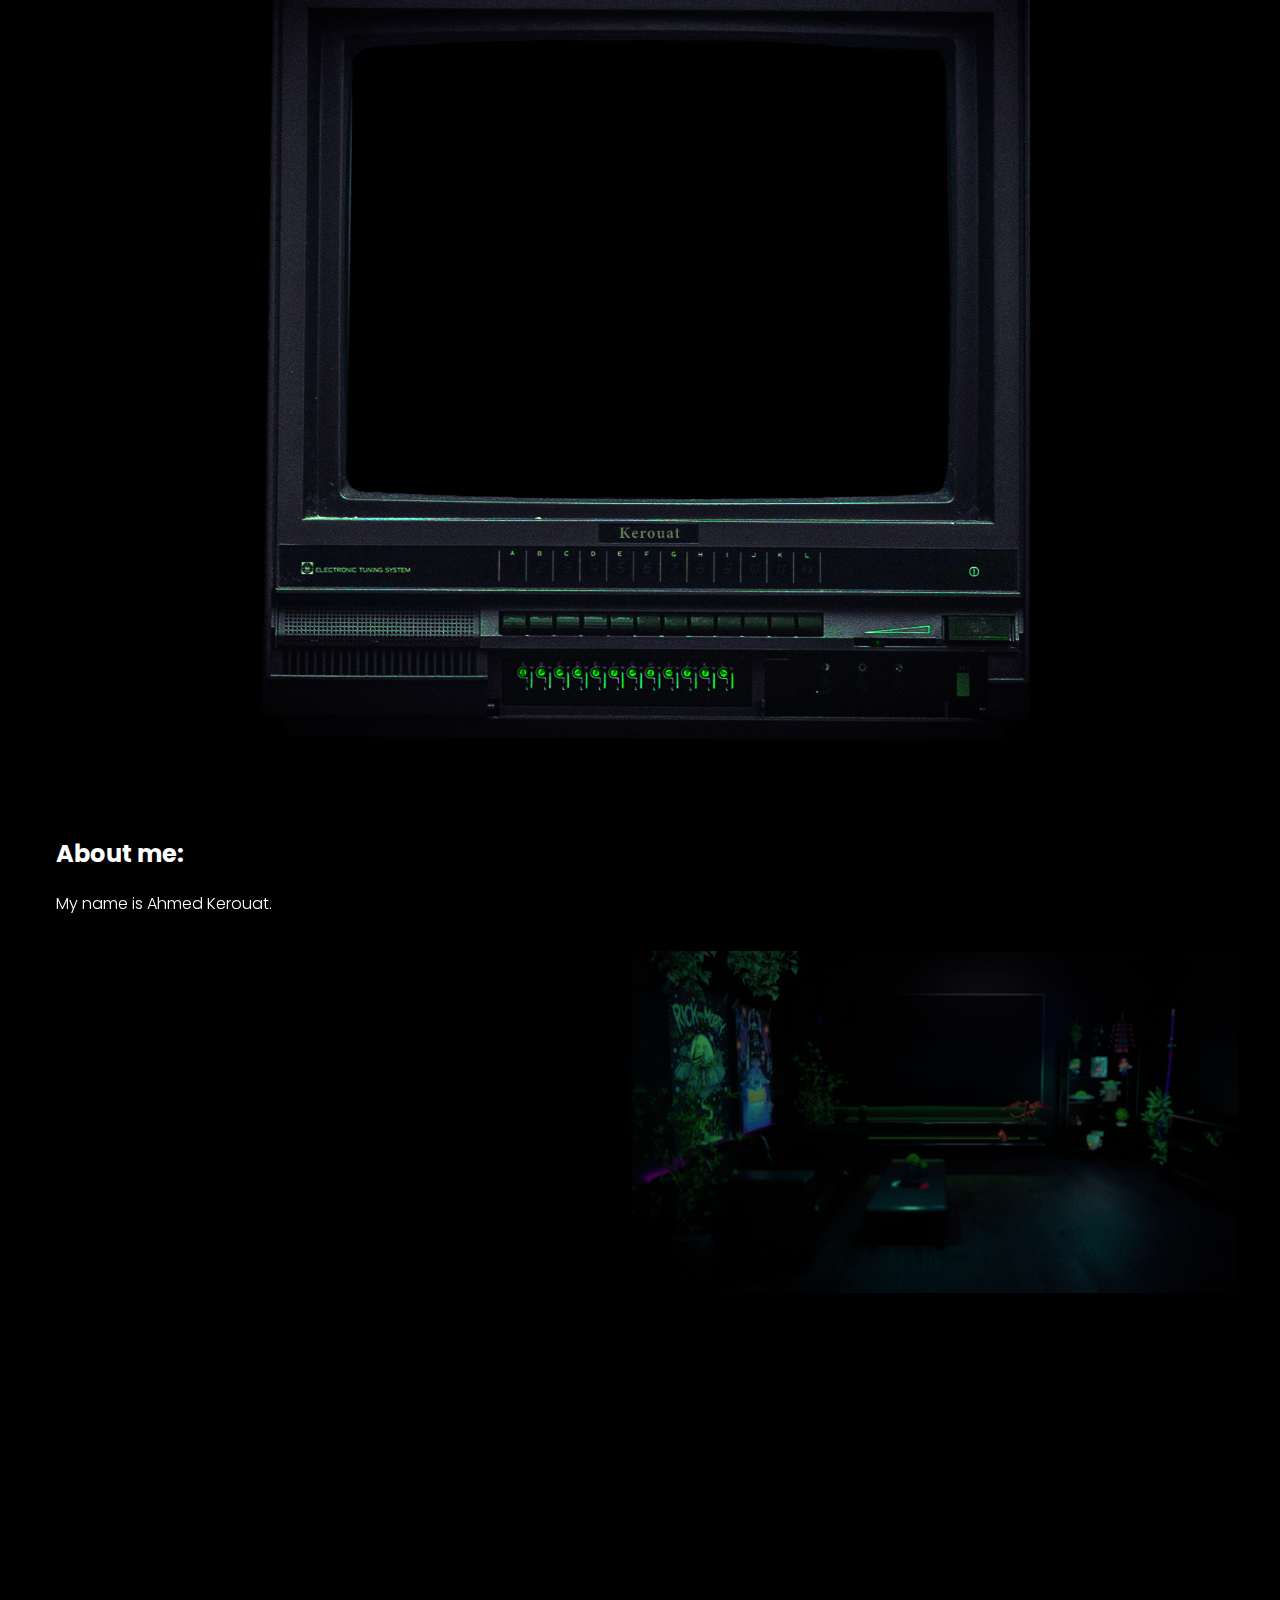
==== index.html @ 00df9559 "add new artwork" ====
<!DOCTYPE html>
<html lang="en">
  <head>
    <meta charset="UTF-8" />
    <meta name="viewport" content="width=device-width, initial-scale=1.0" />
    <link rel="stylesheet" type="text/css" href="index.css" />
    <title>Ahmed Kerouat</title>
  </head>
  <body>
    <div id="main-layout" class="container">
      <div class="TV-Section">
        <img
          src="/imgs/tvOn.png"
          id="tv-image"
          alt="TV"
          class="tv-image tv-animation"
        />
        <div
          id="shutdown-animation"
          class="tv-shutdown shutdown-animation"
        ></div>
        <ul class="centered-text">
          <img
            src="/imgs/maskpixelart.png"
            alt="Mask Pixel Art"
            class="centered-image"
          />
          <li><a href="#about-me">About</a></li>
          <li><a href="#projects">Projects</a></li>
          <li><a href="#artwork">Artwork</a></li>
          <li><a href="#contact">Contact</a></li>
        </ul>
      </div>
      <div id="about-me" class="About-me">
        <h2 class="hidden-effect">About me:</h2>
        <p class="hidden About-me-title">My name is Ahmed Kerouat.</p>
        <p class="hidden">
          I consider my self as an artist, a developer and a leader.
        </p>
        <p class="hidden">
          Currently, I am a senior at Lycée Louis Pasteur Tunis, where I
          specialize in Mathematics and Physics.
        </p>
        <p class="hidden">
          Outside of my academic endeavors, I indulge in various hobbies.
          Skateboarding, drawing, and engaging in Valorant gaming sessions are
          some of my favorite pastimes. My early creative journey revolved
          around drawing, which I began at the age of 3 or 4, like all the other
          kids. However, at the age of 10, I delved into Photoshop and 3D
          softwares, marking the formal start of my digital creative journey.
          Since then, I've undertaken numerous projects in these domains. At the
          age of 13, I ventured into the world of coding, which has become a
          persistent passion in my life.
        </p>
        <h3 class="hidden-effect">Why a Gas Mask ?</h3>
        <p class="hidden">
          In my artwork and on the Internet I like to depict myself using a gas
          mask. Because it's not who I am that matters, it's the reflection of
          my actions and my philosophy that hold a significance.
        </p>
        <p class="hidden">
          Our world grapples with numerous issues today, I harness the power of
          art to criticize society and address these problems. In most of my
          work, I aim to evoke strong emotions, intending to shock and, in turn,
          inspire thoughts and actions. "Anyone can wear the mask" - Miles
          Morales
        </p>
      </div>
      <div class="Gas-Cave">
        <img class="hidden-effect" src="imgs/bg.png" alt="gas-cave" />
        <p class="hidden">"The Gas Cave" (2021)</p>
        <a class="hidden">
          Through the render of this 3D Scene I represented how I would see my
          personal lair.
        </a>
      </div>
      <div id="projects" class="Projects">
        <h2 class="hidden-effect">Notable Projects:</h2>
        <p class="hidden">
          During High school, I had the opportunity to work on multitude of
          coding projects. But here are the most notable ones, each of which
          likely took several months.
        </p>
        <div class="centered-div">
          <div class="right-div-elements right-div">
            <h3 class="hidden">Somno Ignis (2022)</h3>
            <a
              href="https://github.com/ahmedkerouat/Somno-Ignis"
              class="github-link"
              target="_blank"
            >
              <img
                src="imgs/Somno-Ignis.png"
                alt="Somno Ignis Image"
                class="hidden project-image"
              />
              <span class="github-text">
                <img
                  src="imgs/github-logo.png"
                  alt="GitHub Logo"
                  class="github-logo"
                />
                View on GitHub
              </span>
            </a>
            <p class="description hidden">
              Inspired by a mini-game in Minecraft called BedWars, where the
              goal is to defend your bed against an enemy team, in this video
              game I coded in Python using the Pygame library, you incarnate a
              fire spirit that defends its bed against a horde of monsters that
              won't let it rest and get sleep.
            </p>
          </div>
          <div class="left-div-elements left-div">
            <h3 class="hidden">Atom Simulator (2022)</h3>
            <a
              href="https://github.com/ahmedkerouat/Atom-Simulator"
              class="github-link"
              target="_blank"
            >
              <img
                src="imgs/Atom-Simulator.png"
                alt="Atom Simulator Image"
                class="project-image hidden"
              />
              <span class="github-text">
                <img
                  src="imgs/github-logo.png"
                  alt="GitHub Logo"
                  class="github-logo"
                />
                View on GitHub
              </span>
            </a>
            <p class="description hidden">
              This project utilizes a sophisticated sphere packing technique to
              simulate all 118 elements based on the Bohr Model. It provides
              detailed electron configuration information generated in the code
              for rendering and allows you to manipulate atom stability.
              Additionally, it features a camera for enhanced interaction.
            </p>
          </div>
          <div class="right-div-elements right-div">
            <h3 class="hidden">Flow Wizard (2023)</h3>
            <a
              href="https://github.com/ahmedkerouat/Flow-Wizard"
              class="github-link"
              target="_blank"
            >
              <img
                src="imgs/Flow-Wizard.jpg"
                alt="Flow Wizard Image"
                class="project-image hidden"
              />
              <span class="github-text">
                <img
                  src="imgs/github-logo.png"
                  alt="GitHub Logo"
                  class="github-logo"
                />
                View on GitHub
              </span>
            </a>
            <p class="description hidden">
              Powered by the Qt framework, this cross-platform app is designed
              to boost your productivity and streamline your daily routine. You
              have access to 250 motivational quotes, a notepad, a habit
              tracker, and a goal tracker. Data is kept completely private,
              stored locally on the device.
            </p>
          </div>
          <div class="left-div-elements left-div">
            <h3 class="hidden">Galaxy Simulator (2023)</h3>
            <a
              href="https://github.com/ahmedkerouat/galaxySimulator"
              class="github-link"
              target="_blank"
            >
              <img
                src="imgs/galaxySimulator.png"
                alt="Galaxy Simulator Image"
                class="project-image hidden"
              />
              <span class="github-text">
                <img
                  src="imgs/github-logo.png"
                  alt="GitHub Logo"
                  class="github-logo"
                />
                View on GitHub
              </span>
            </a>
            <p class="description hidden">
              This project is an n-body-type simulation of a galaxy, employing a
              compute shader for real-time calculations of gravitational
              interactions among randomly generated spheres representing stars.
              Built using OpenGL and GLFW, the simulation provides an
              environment to observe how gravity, dark matter, dark energy , and
              a supermassive black hole affect celestial bodies as they move and
              interact in a virtual space.
            </p>
          </div>
        </div>
      </div>
      <div id="artwork" class="Artwork">
        <h2 class="hidden-effect">Artwork:</h2>
        <p class="hidden">
          Throughout my time in high school and middle school, I had the
          opportunity to create a significant amount of artwork.
        </p>
        <p class="hidden">
          Some of these projects were commissioned and paid, while others were
          personal endeavors. Below, I offer a glimpse of my artistic
          progression over the past few years (2020-2023).
        </p>
        <div class="gallery">
          <div class="col-grid">
            <img
              class="hidden-effect"
              src="imgs/artwork/0!.jpg"
              data-title="❝Fall into the Digital Realm❞ (2023)"
            />
            <img
              class="hidden-effect"
              src="imgs/artwork/0.jpg"
              data-title="❝Farewell, My Friend❞ (2023)"
            />
            <img
              class="hidden-effect"
              src="imgs/artwork/3.jpg"
              data-title="❝A Beacon of Injustice❞ (2023)"
            />
            <img
              class="hidden-effect"
              src="imgs/artwork/2.jpg"
              data-title="❝Conundrum : Coexistence❞ (2023)"
            />
            <img
              class="hidden-effect"
              src="imgs/artwork/10.jpg"
              data-title="❝The Knight's Journey : Shattered Reflection❞ (2023)"
            />
          </div>
          <div class="col-grid">
            <img
              class="hidden-effect"
              src="imgs/artwork/5.jpg"
              data-title="❝The Knight's Journey : Becoming Who You Are❞ (2023)"
            />
            <img
              class="hidden-effect"
              src="imgs/artwork/4.jpg"
              data-title="❝Too Hard to Stop Drinking Bleach❞ (2023)"
            />
            <img
              class="hidden-effect"
              src="imgs/artwork/6.jpg"
              data-title="❝Across the Spider-Verse❞ (2023)"
            />
            <img
              class="hidden-effect"
              src="imgs/artwork/1.jpg"
              data-title="❝How I Met the Monster❞ (2023)"
            />
          </div>
          <div class="col-grid">
            <img
              class="hidden-effect"
              src="imgs/artwork/7.jpg"
              data-title="❝The Knight's Journey : Conquering Your Monster❞ (2023)"
            />
            <img
              class="hidden-effect"
              src="imgs/artwork/9.jpg"
              data-title="❝Enslaved by The Monster❞ (2023)"
            />
            <img
              class="hidden-effect"
              src="imgs/artwork/8.png"
              data-title="❝Remoteness❞ (2023)"
            />
            <img
              class="hidden-effect"
              src="imgs/artwork/11.jpg"
              data-title="❝Schrödinger's cat❞ (2023)"
            />
          </div>
          <div class="col-grid">
            <img
              class="hidden-effect"
              src="imgs/artwork/12.jpg"
              data-title="❝The Purpose Game❞ (2023)"
            />
            <img
              class="hidden-effect"
              src="imgs/artwork/13.jpg"
              data-title="❝Lost Knowledge❞ (2022)"
            />
            <img
              class="hidden-effect"
              src="imgs/artwork/19.png"
              data-title="❝Clutter❞ (2022)"
            />
            <img
              class="hidden-effect"
              src="imgs/artwork/14.png"
              data-title="❝Mom❞ (2022)"
            />
          </div>
          <div class="col-grid">
            <img
              class="hidden-effect"
              src="imgs/artwork/16.png"
              data-title="❝My planet❞ (2022)"
            />
            <img
              class="hidden-effect"
              src="imgs/artwork/15.jpg"
              data-title="❝If unicorns were real..❞ (2022)"
            />
            <img
              class="hidden-effect"
              src="imgs/artwork/18.png"
              data-title="❝Teddy Bear❞ (2022)"
            />
            <img
              class="hidden-effect"
              src="imgs/artwork/20-1.png"
              data-title="❝The Knight Beneath the Moon❞ (2022)"
            />
          </div>
          <div class="col-grid">
            <img
              class="hidden-effect"
              src="imgs/artwork/20-2.png"
              data-title="❝Amidst the Masses❞ (2022)"
            />
            <img
              class="hidden-effect"
              src="imgs/artwork/20.png"
              data-title="❝The Explorer❞ (2021)"
            />
            <img
              class="hidden-effect"
              src="imgs/artwork/21.png"
              data-title="Untitled (2021)"
            />
            <img
              class="hidden-effect"
              src="imgs/artwork/22.png"
              data-title="❝Pain cat❞ (2021)"
            />
          </div>
          <div class="col-grid">
            <img
              class="hidden-effect"
              src="imgs/artwork/23.png"
              data-title="❝Bowling❞ (2021)"
            />
            <img
              class="hidden-effect"
              src="imgs/artwork/24.png"
              data-title="❝Squirtle❞ (2021)"
            />
            <img
              class="hidden-effect"
              src="imgs/artwork/25.png"
              data-title="❝Skateboard❞ (2021)"
            />
          </div>
          <div class="col-grid">
            <img
              class="hidden-effect"
              src="imgs/artwork/27.png"
              data-title="Untitled (2021)"
            />
            <img
              class="hidden-effect"
              src="imgs/artwork/29.png"
              data-title="Untitled (2021)"
            />
            <img
              class="hidden-effect"
              src="imgs/artwork/30.jpg"
              data-title="❝The Serpent Devouring Your Soul❞ (2020)"
            />
            <img
              class="hidden-effect"
              id="last-child"
              src="imgs/artwork/26.png"
              data-title="Untitled (2021)"
            />
            <div id="contact" class="Contact hidden">
              <h2>Contact:</h2>
              <h3>
                <a
                  class="instagram"
                  href="https://www.instagram.com/a.kerouart/"
                  target="_blank"
                  >@a.kerouart</a
                >
              </h3>
            </div>
          </div>
        </div>
        <div class="modal" id="imageModal">
          <button class="cross" onclick="closeModal()">&#x2716;</button>
          <img class="modal-content" id="zoomedImage" />
          <h2 id="imageTitle"></h2>
          <p id="imageDate"></p>
        </div>
      </div>
    </div>
    <script src="index.js"></script>
  </body>
</html>
---- index.css ----
@import url("https://fonts.googleapis.com/css?family=VT323&display=swap");
@import url("https://fonts.googleapis.com/css2?family=Poppins:wght@300;700&display=swap");

@media screen and (max-width: 1200px) {
  .col-grid {
    min-width: 80%;
  }
}

@media screen and (max-width: 840px) {
  .tv-image,
  .tv-shutdown {
    display: none;
  }
  .TV-Section {
    margin-top: 150px;
    margin-bottom: 100px;
  }
  .col-grid {
    min-width: 130%;
  }
}

body {
  background-color: black;
}

.hidden {
  opacity: 0;
  filter: blur(4px);
  transition: all 1s;
}

.hidden-effect {
  opacity: 0;
  transition: all 1s;
  transform: translateY(-20%);
}

@media (prefers-reduced-motion) {
  .hidden,
  .hidden-effect {
    transition: none;
  }
}

.show {
  opacity: 1;
  filter: blur(0);
}

.show-effect {
  opacity: 1;
  transform: translateY(0);
}

.tv-transition {
  transform: scale(1.2);
  animation: fadeOut 1s forwards;
  opacity: 1;
}

@keyframes fadeOut {
  0% {
    opacity: 1;
  }
  100% {
    opacity: 0;
  }
}

.container {
  display: grid;
  grid-template-columns: 1.4fr 0.8fr 0.8fr;
  grid-template-rows: 0.3fr 0.3fr 1.2fr 1.4fr 0.5fr;
  gap: 1% 0px;
  grid-auto-flow: row;
  grid-template-areas:
    "TV-Section TV-Section TV-Section"
    "About-me Gas-Cave Gas-Cave"
    "Projects Projects Projects"
    "Artwork Artwork Artwork"
    ". Contact .";
}

.container-phone {
  display: grid;
  grid-template-columns: 1fr;
  gap: 1% 0px;
  grid-auto-flow: row;
  grid-template-areas:
    "TV-Section"
    "About-me"
    "Gas-Cave"
    "Projects"
    "Artwork"
    "Contact";
}

.TV-Section {
  display: flex;
  justify-content: center;
  align-items: center;
  grid-area: TV-Section;
  background-color: black;
}

.tv-image {
  overflow: hidden;
  margin-left: 36px;
  transition: filter 0.5s ease, transform 0.5s ease;
}

.tv-shutdown {
  width: 38%;
  height: 30%;
  margin-left: 20px;
  margin-bottom: 100px;
  z-index: 2;
  position: absolute;
  background: rgb(255, 255, 255);
  opacity: 0;
}

.centered-text {
  opacity: 0;
  font-family: "VT323", monospace;
  font-size: max(1.2vw, 20px);
  color: rgb(4, 199, 4);
  text-align: center;
  list-style: none;
  margin-right: 30px;
  align-items: center;
  position: absolute;
  animation: centeredTextEffect 0.3s linear 1.4s forwards;
  animation-fill-mode: both;
  margin-bottom: 10%;
  z-index: 3;
}

.centered-text li {
  margin: 2%;
  transition: 0.3s;
}

.centered-text li a {
  text-decoration: none;
  color: inherit;
}

.centered-text li:hover {
  color: rgb(0, 255, 0);
  transform: scale(1.3);
}

.tv-animation {
  animation: tvImageEffect 1s ease-in-out forwards;
}

.shutdown-animation {
  animation: shutdown 400ms linear 1s forwards;
}

.About-me {
  background-color: black;
  grid-area: About-me;
  color: white;
  padding-top: 10%;
  font-family: "Poppins";
  padding-left: 3rem;
  margin-right: 1rem;
}

.About-me h2 {
  font-weight: 700;
}

.About-me p {
  font-weight: 300;
}

.Gas-Cave {
  grid-area: Gas-Cave;
  background-color: black;
  display: flex;
  justify-content: center;
  text-align: justify;
  flex-direction: column;
  align-items: center;
  color: white;
  font-family: "Poppins";
  font-weight: 300;
}

.Gas-Cave img {
  max-width: 90%;
  max-height: 90%;
}
.Gas-Cave a {
  font-size: 12px;
  text-align: center;
}

.Projects {
  grid-area: Projects;
  color: white;
  font-family: "Poppins";
  padding-left: 3rem;
  margin-right: 3rem;
  margin-bottom: 10%;
}

.centered-div {
  text-align: center;
}

.right-div {
  margin-left: 40%;
  height: 200px;
}

.left-div {
  margin-right: 40%;
  height: 10%;
}

.Projects img {
  height: auto;
  max-width: 50%;
  transition: 0.1s;
}

.description {
  margin-top: 3%;
  font-size: 70%;
  padding-left: 20%;
  padding-right: 20%;
  z-index: 4;
}

.github-link {
  position: relative;
}
.github-logo,
.github-text {
  position: absolute;
  padding-bottom: 40%;
  left: 50%;
  transform: translate(-50%, -50%);
  opacity: 0;
  transition: opacity 0.3s;
  text-decoration: none;
  color: white;
}

.github-text {
  top: 50%;
  margin-top: -20%;
}

.github-link:hover .project-image {
  opacity: 0.5;
  transform: scale(1.1);
}

.github-link:hover .github-logo,
.github-link:hover .github-text {
  opacity: 1;
}

.Artwork {
  grid-area: Artwork;
  color: white;
  font-family: "Poppins";
  padding-left: 3rem;
  margin-right: 3rem;
  margin-top: 3rem;
}

.gallery {
  box-sizing: border-box;
  display: flex;
  flex-wrap: wrap;
  padding: 0px 100px;
  justify-content: center;
  height: 4vh;
}

.col-grid {
  flex: 50%;
  max-width: 32%;
  padding: 0px 5px;
}

.col-grid img {
  margin-top: 8px;
  vertical-align: middle;
  width: 100%;
  cursor: pointer;
  transition: all 0.5s;
}

.col-grid img:hover {
  transform: scale(1.1);
}

.modal {
  display: none;
  position: fixed;
  z-index: 1;
  padding: 10px;
  left: 0;
  top: 0;
  width: 100%;
  height: 100%;
  overflow: auto;
  background-color: rgba(0, 0, 0, 0.7);
}

.modal.open {
  display: block;
}

.modal-content {
  display: block;
  margin: 0 auto;
  max-width: 80%;
  max-height: 80%;
}

.close {
  position: absolute;
  top: 20px;
  right: 30px;
  font-size: 30px;
  cursor: pointer;
  color: white;
}

.cross {
  font-size: 30px;
  cursor: pointer;
  color: white;
  background-color: transparent;
  background-repeat: no-repeat;
  border: none;
  cursor: pointer;
  overflow: hidden;
  outline: none;
}

#last-child {
  margin-bottom: 20%;
}

.Contact {
  grid-area: Contact;
  margin-left: -50px;
  margin-top: 20%;
  margin-bottom: 50%;
}

.instagram {
  margin-left: -10px;
  color: rgb(0, 180, 0);
  text-decoration: none;
  transition: all 0.5s;
}
.instagram:hover {
  color: rgb(0, 255, 0);
}

@keyframes shutdown {
  0% {
    transform: scale(100%, 100%);
    opacity: 0;
  }
  20% {
    transform: scale(100%, 160%);
    opacity: 0%;
  }
  50% {
    transform: scale(100%, 5%);
    opacity: 50%;
  }
  100% {
    transform: scale(0%, 0%);
    opacity: 1;
  }
}

@keyframes tvImageEffect {
  0% {
    filter: grayscale(100%);
    transform: scale(110%);
  }
  100% {
    filter: none;
    transform: scale(100%);
  }
}
@keyframes centeredTextEffect {
  0% {
    opacity: 0;
    transform: scale(80%);
  }
  100% {
    opacity: 1;
    transform: scale(100%);
  }
}
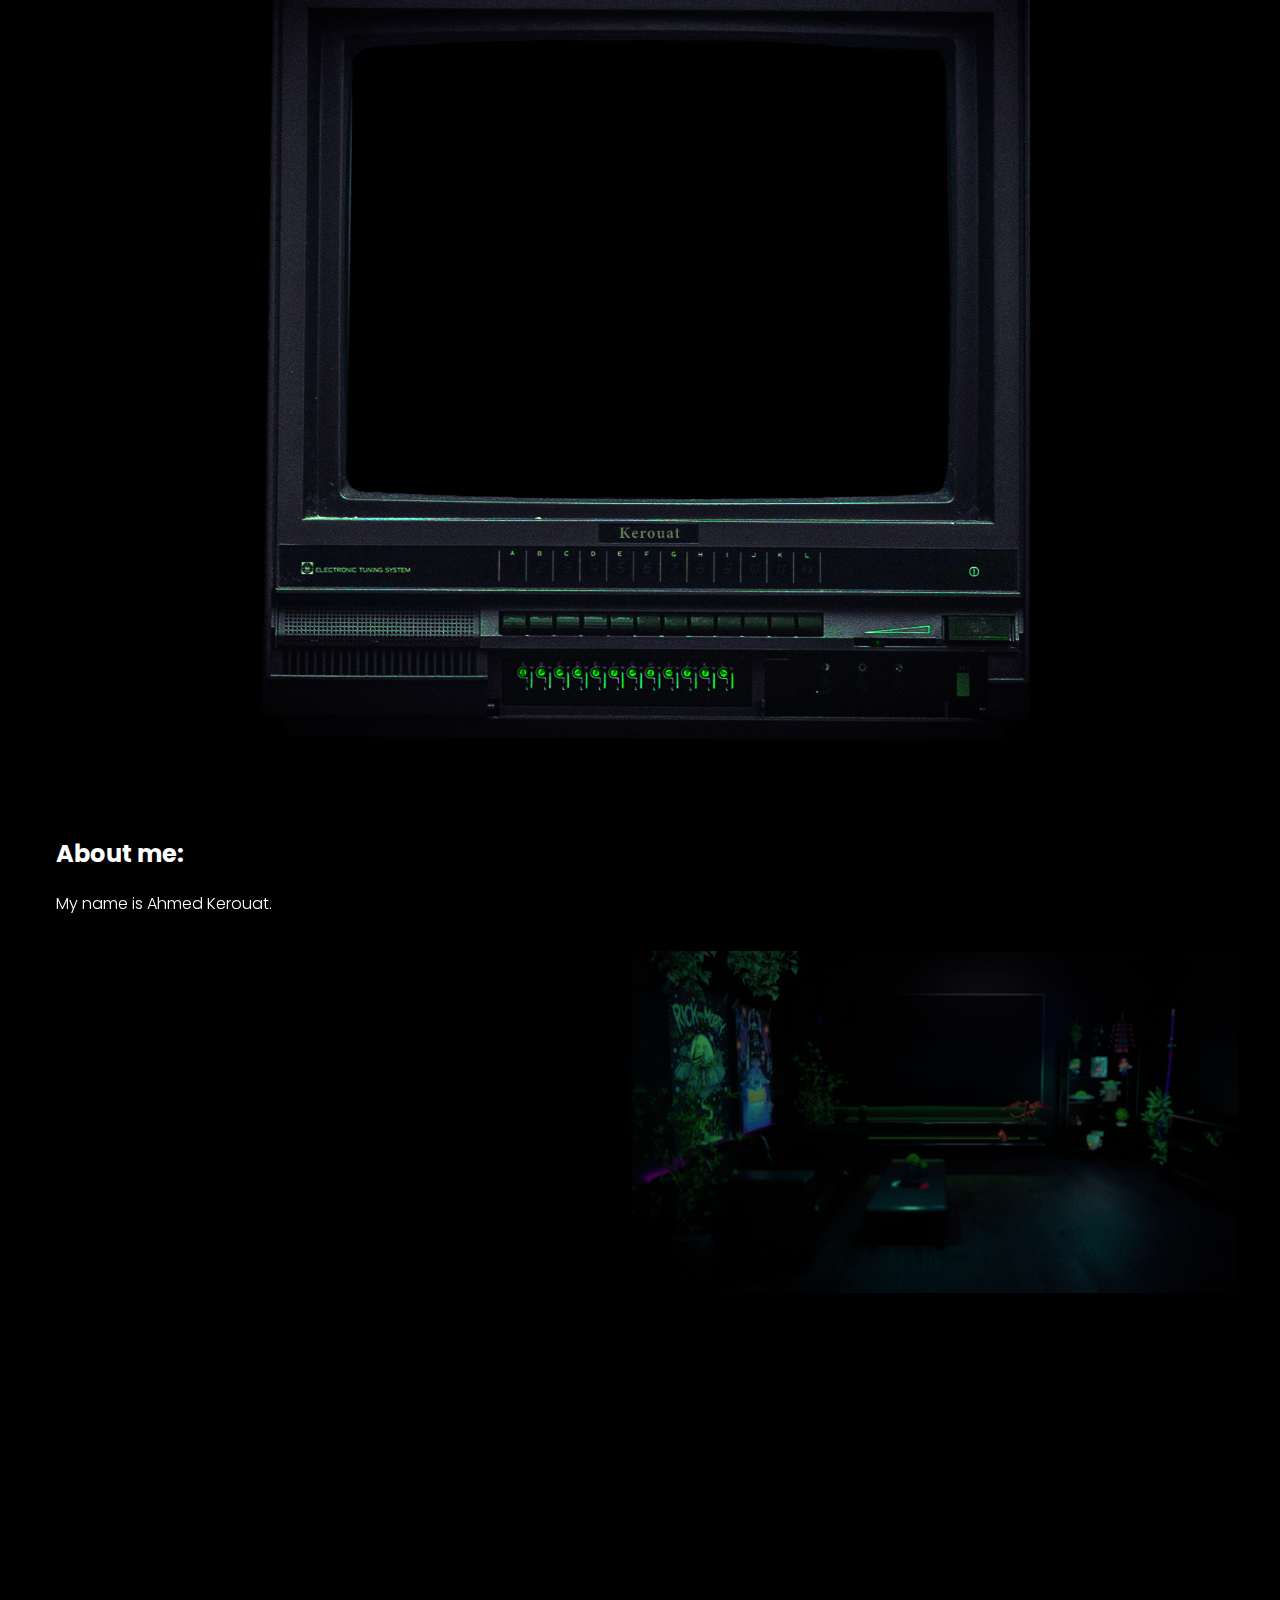
==== commit 4f762233: "add new artwork" ====
--- a/index.html
+++ b/index.html
@@ -216,6 +216,11 @@
         <div class="gallery">
           <div class="col-grid">
             <img
+            class="hidden-effect"
+            src="imgs/artwork/0!!.jpg"
+            data-title="❝The Not so Players of Cards❞ (2023)"
+          />
+            <img
               class="hidden-effect"
               src="imgs/artwork/0!.jpg"
               data-title="❝Fall into the Digital Realm❞ (2023)"
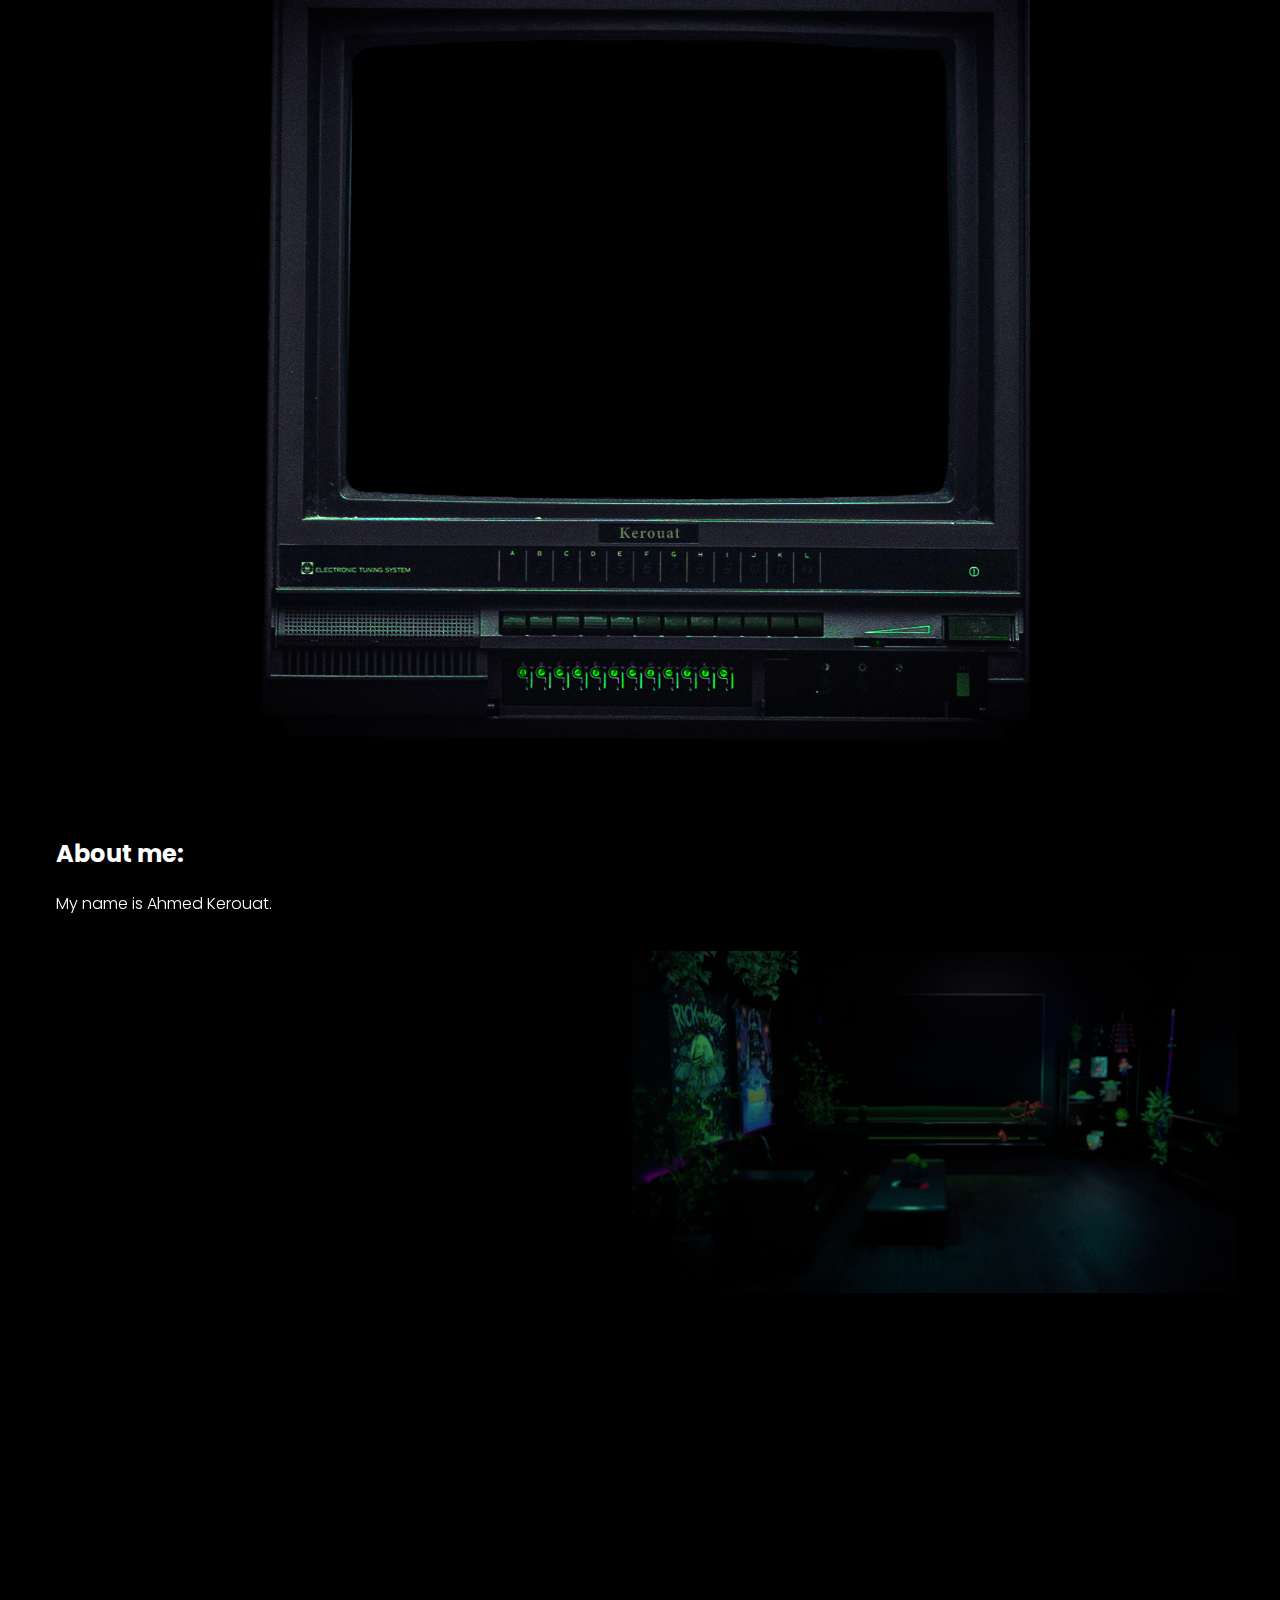
==== commit 1d1d42f9: "new artwork" ====
--- a/index.html
+++ b/index.html
@@ -217,6 +217,11 @@
           <div class="col-grid">
             <img
             class="hidden-effect"
+            src="imgs/artwork/0!!!.jpg"
+            data-title="❝When are you going to laugh?❞ (2023)"
+          />
+            <img
+            class="hidden-effect"
             src="imgs/artwork/0!!.jpg"
             data-title="❝The Not so Players of Cards❞ (2023)"
           />
@@ -230,6 +235,8 @@
               src="imgs/artwork/0.jpg"
               data-title="❝Farewell, My Friend❞ (2023)"
             />
+          </div>
+          <div class="col-grid">
             <img
               class="hidden-effect"
               src="imgs/artwork/3.jpg"
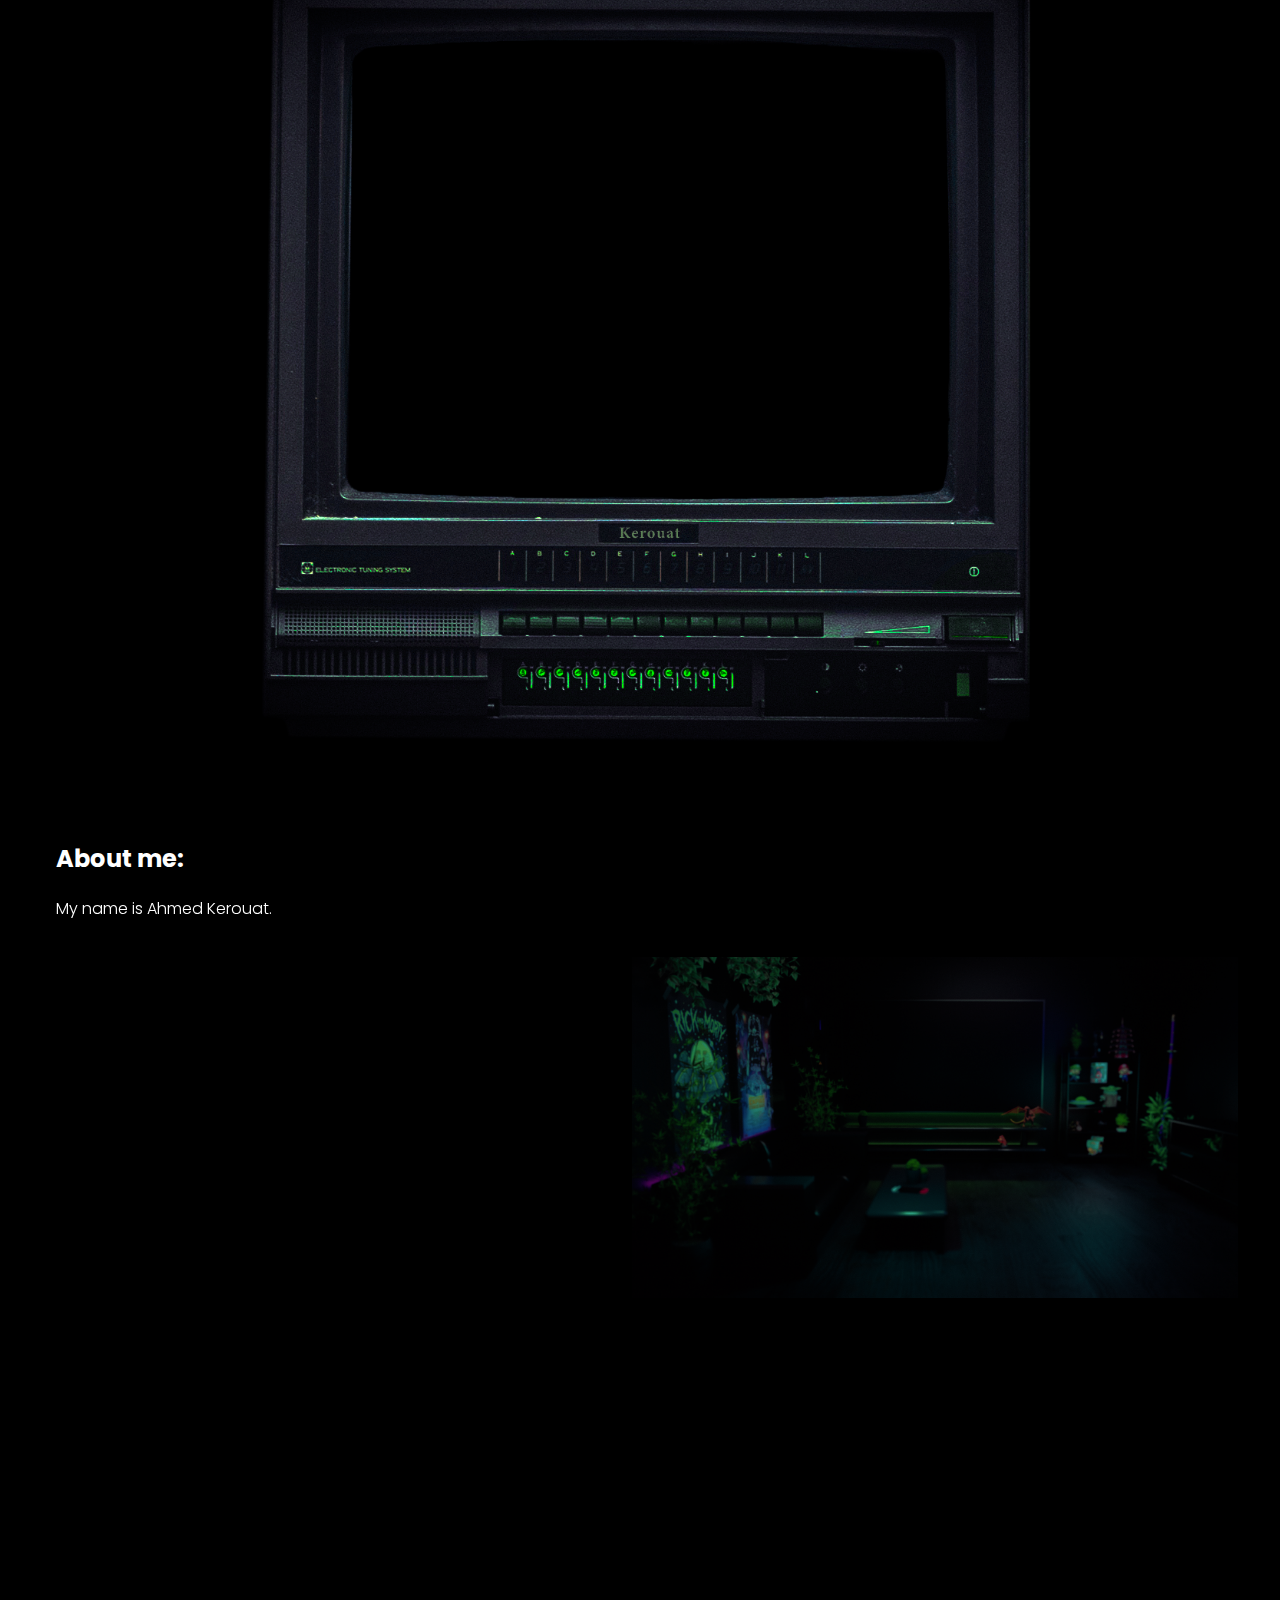
==== commit 27f7b76b: "Add new project" ====
--- a/index.html
+++ b/index.html
@@ -200,6 +200,38 @@
               interact in a virtual space.
             </p>
           </div>
+          <div class="right-div-elements right-div">
+            <h3 class="hidden">Quantum Effects (2024)</h3>
+            <a
+              href="https://github.com/ahmedkerouat/quantum-effects"
+              class="github-link"
+              target="_blank"
+            >
+              <img
+                src="imgs/Quantum-Effects.png"
+                alt="Quantum Effects Image"
+                class="project-image hidden"
+              />
+              <span class="github-text">
+                <img
+                  src="imgs/github-logo.png"
+                  alt="GitHub Logo"
+                  class="github-logo"
+                />
+                View on GitHub
+              </span>
+            </a>
+            <p class="description hidden">
+              This project aims to visually represent quantum phenomena 
+              interactively. It utilizes OpenGL for rendering effects like 
+              wave-particle duality, tunneling, and entanglement. 
+              Users control simulations through a UI, adjusting parameters 
+              like grid visibility and camera settings. The goal is for 
+              users to engage with and comprehend complex quantum 
+              principles rather than to mimic the true 
+              characteristics of quantum particles.
+            </p>
+          </div>
         </div>
       </div>
       <div id="artwork" class="Artwork">
--- a/index.css
+++ b/index.css
@@ -355,9 +355,9 @@
 
 .Contact {
   grid-area: Contact;
-  margin-left: -50px;
-  margin-top: 20%;
-  margin-bottom: 50%;
+  position: absolute;
+  margin-top: 5%;
+  margin-left: -17%;
 }
 
 .instagram {
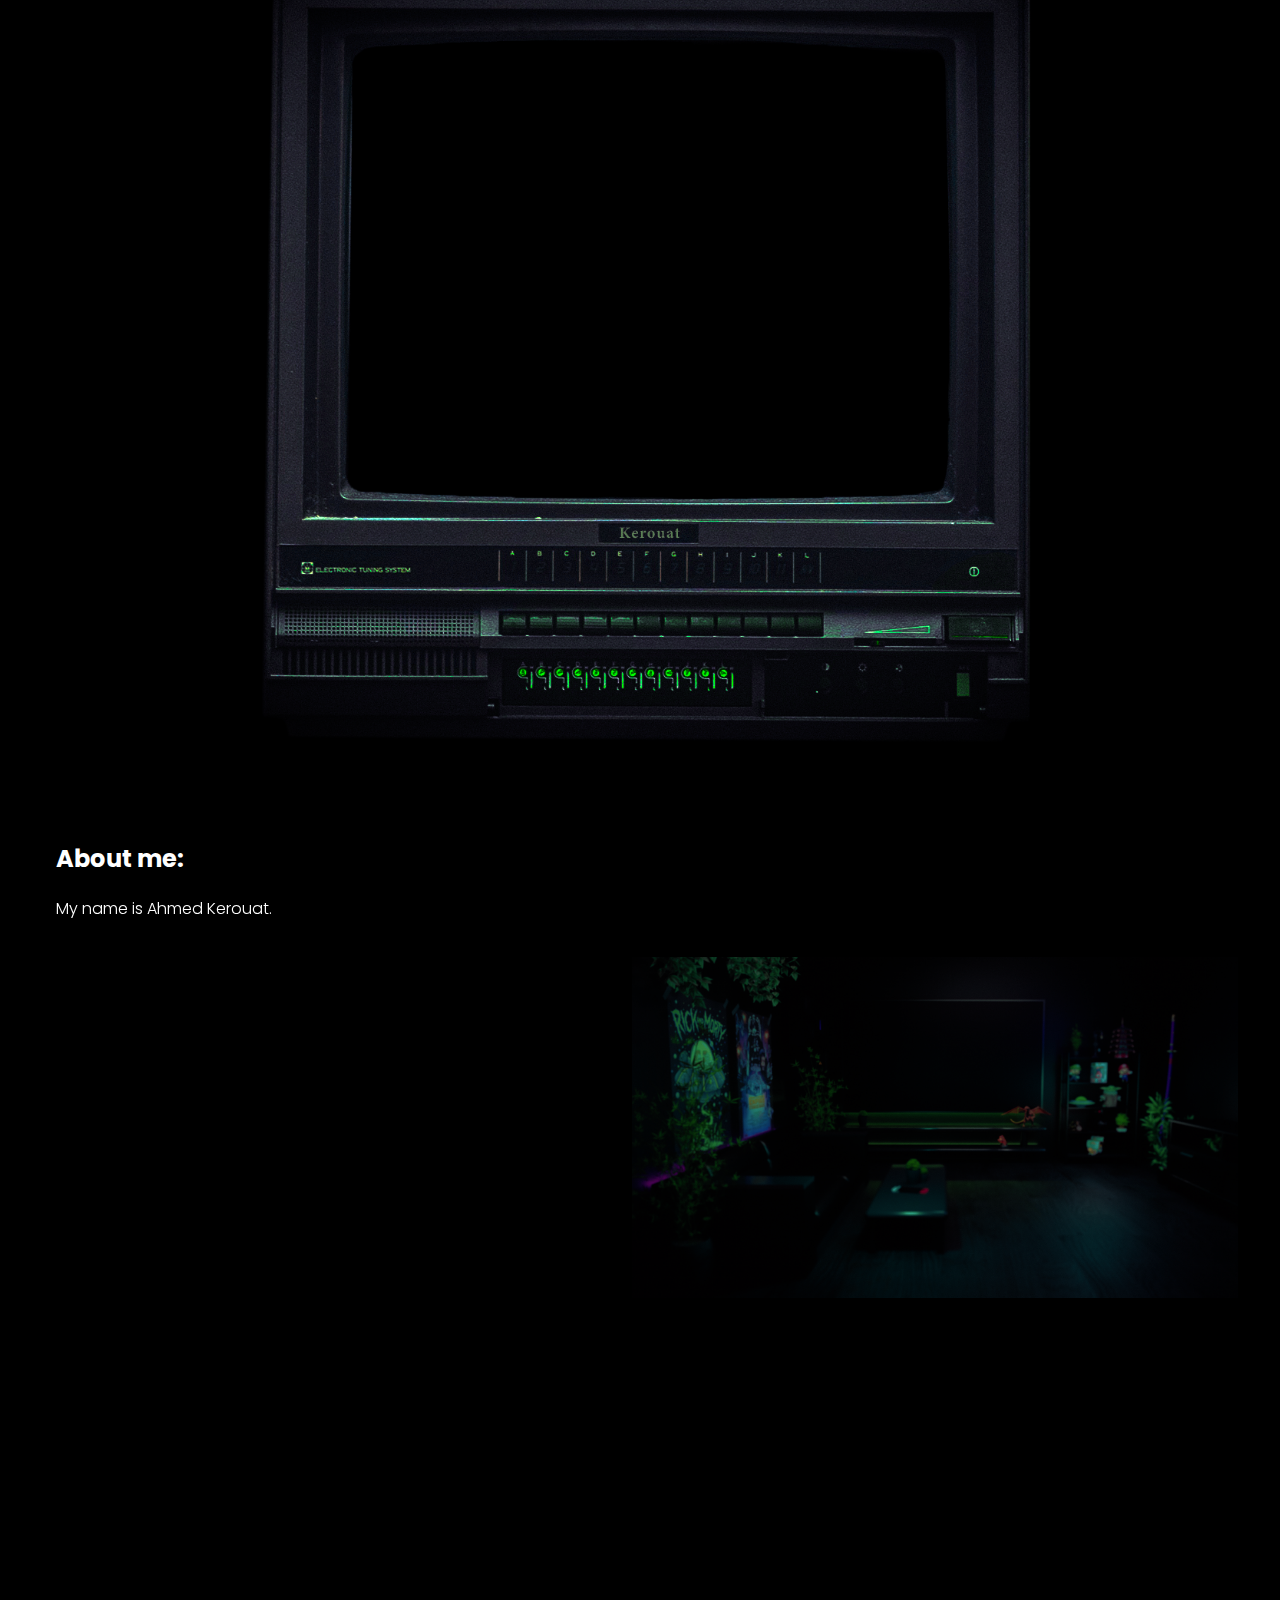
==== commit 11ead285: "add new artwork" ====
--- a/index.html
+++ b/index.html
@@ -249,6 +249,11 @@
           <div class="col-grid">
             <img
             class="hidden-effect"
+            src="imgs/artwork/31.jpg"
+            data-title="❝The Rabbit Running Out of Time❞ (2024)"
+          />
+            <img
+            class="hidden-effect"
             src="imgs/artwork/0!!!.jpg"
             data-title="❝When are you going to laugh?❞ (2023)"
           />
@@ -262,13 +267,13 @@
               src="imgs/artwork/0!.jpg"
               data-title="❝Fall into the Digital Realm❞ (2023)"
             />
-            <img
-              class="hidden-effect"
-              src="imgs/artwork/0.jpg"
-              data-title="❝Farewell, My Friend❞ (2023)"
-            />
-          </div>
-          <div class="col-grid">
+          </div>
+          <div class="col-grid">
+            <img
+            class="hidden-effect"
+            src="imgs/artwork/0.jpg"
+            data-title="❝Farewell, My Friend❞ (2023)"
+          />
             <img
               class="hidden-effect"
               src="imgs/artwork/3.jpg"
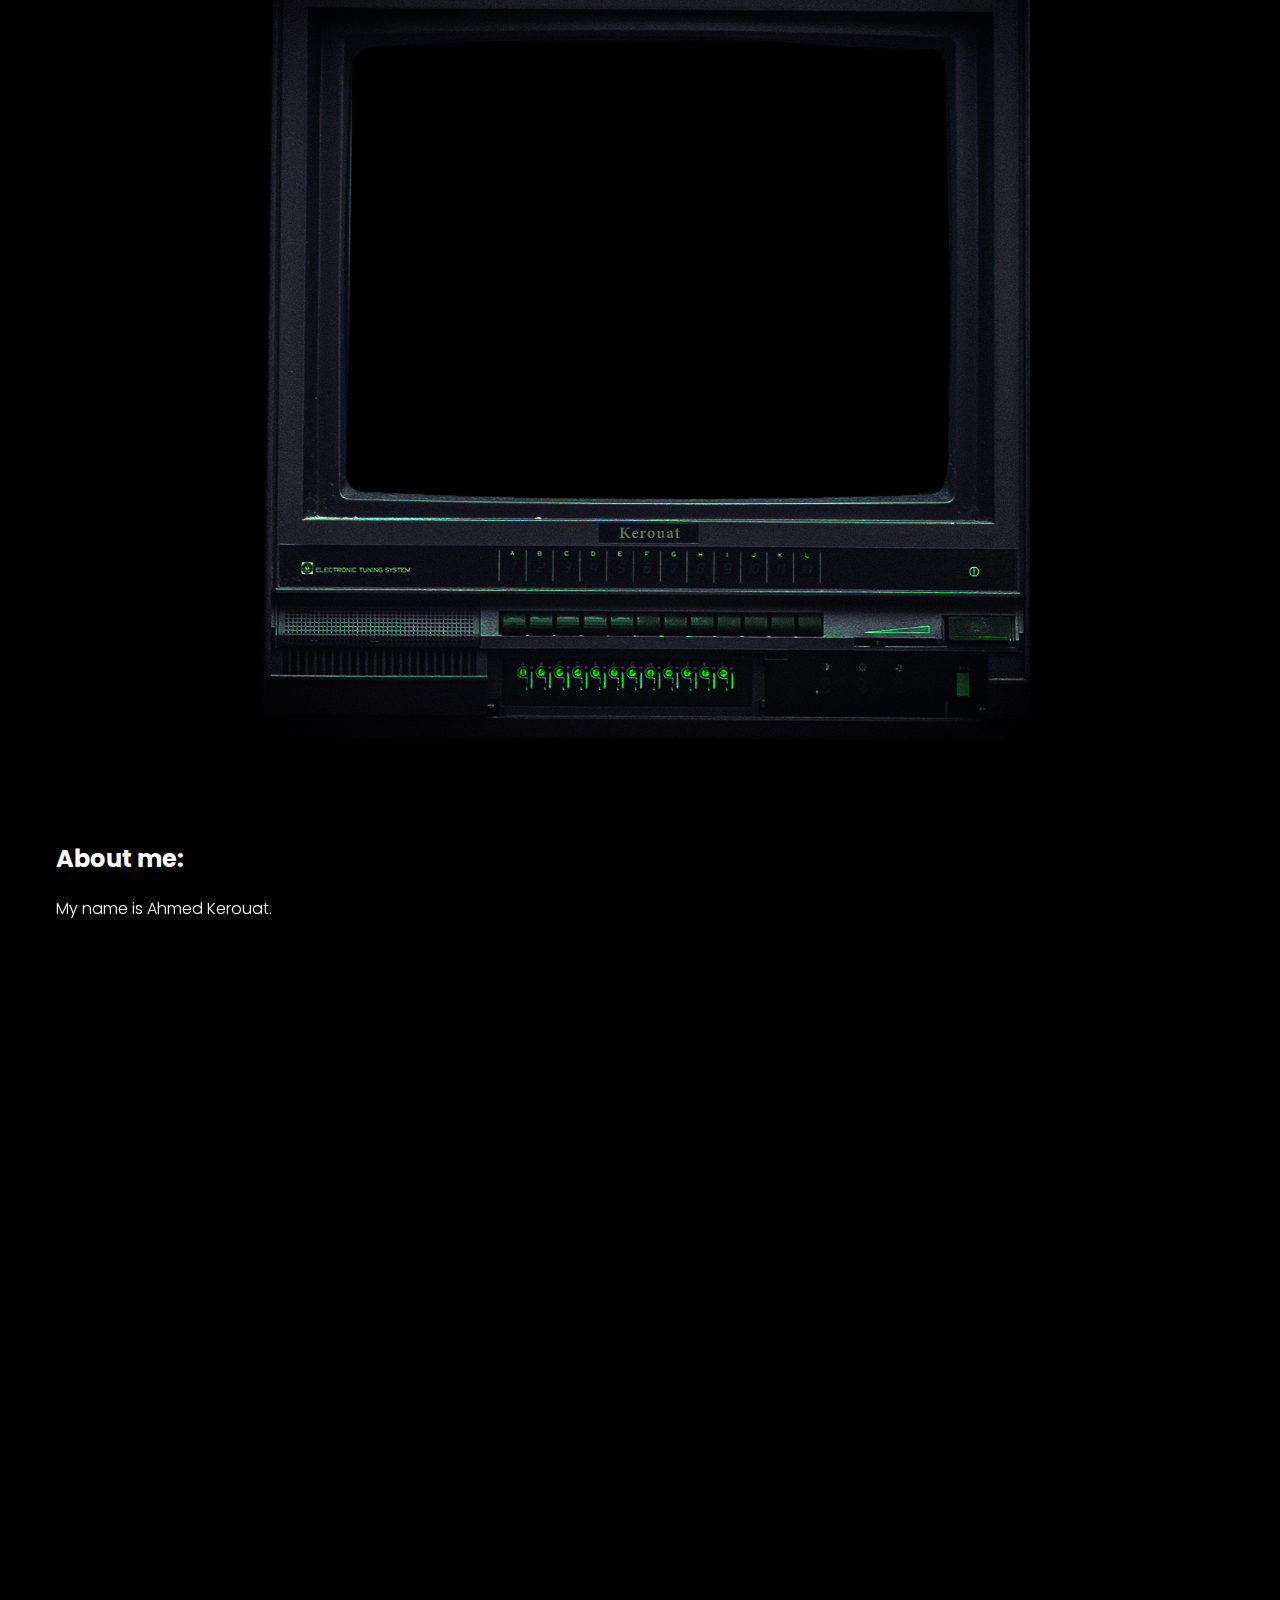
==== commit 2cba1d8b: "happy new year ?" ====
--- a/index.html
+++ b/index.html
@@ -243,7 +243,7 @@
         <p class="hidden">
           Some of these projects were commissioned and paid, while others were
           personal endeavors. Below, I offer a glimpse of my artistic
-          progression over the past few years (2020-2023).
+          progression over the past few years (2020-2024).
         </p>
         <div class="gallery">
           <div class="col-grid">
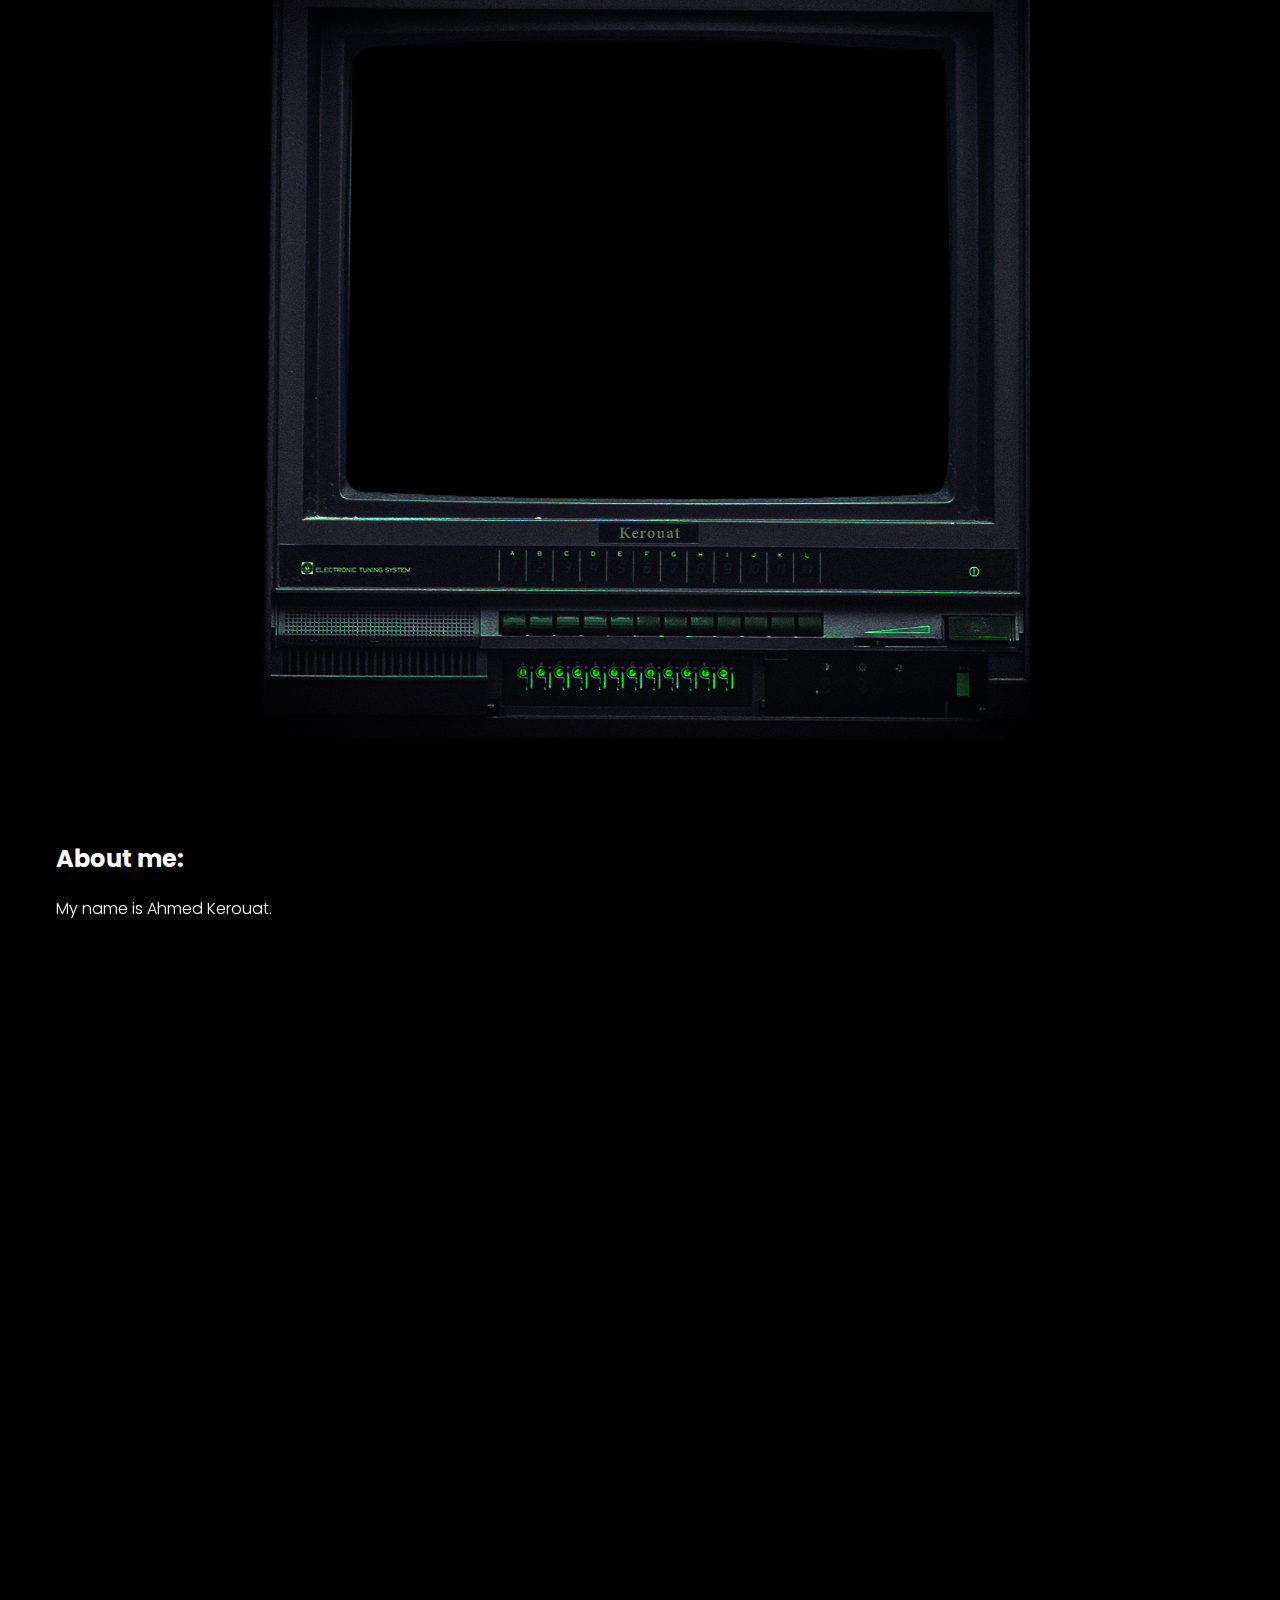
==== commit eaac1a28: "add new artwork" ====
--- a/index.html
+++ b/index.html
@@ -249,6 +249,11 @@
           <div class="col-grid">
             <img
             class="hidden-effect"
+            src="imgs/artwork/32.jpg"
+            data-title="❝The 8-18 Cycle❞ (2024)"
+          />
+            <img
+            class="hidden-effect"
             src="imgs/artwork/31.jpg"
             data-title="❝The Rabbit Running Out of Time❞ (2024)"
           />
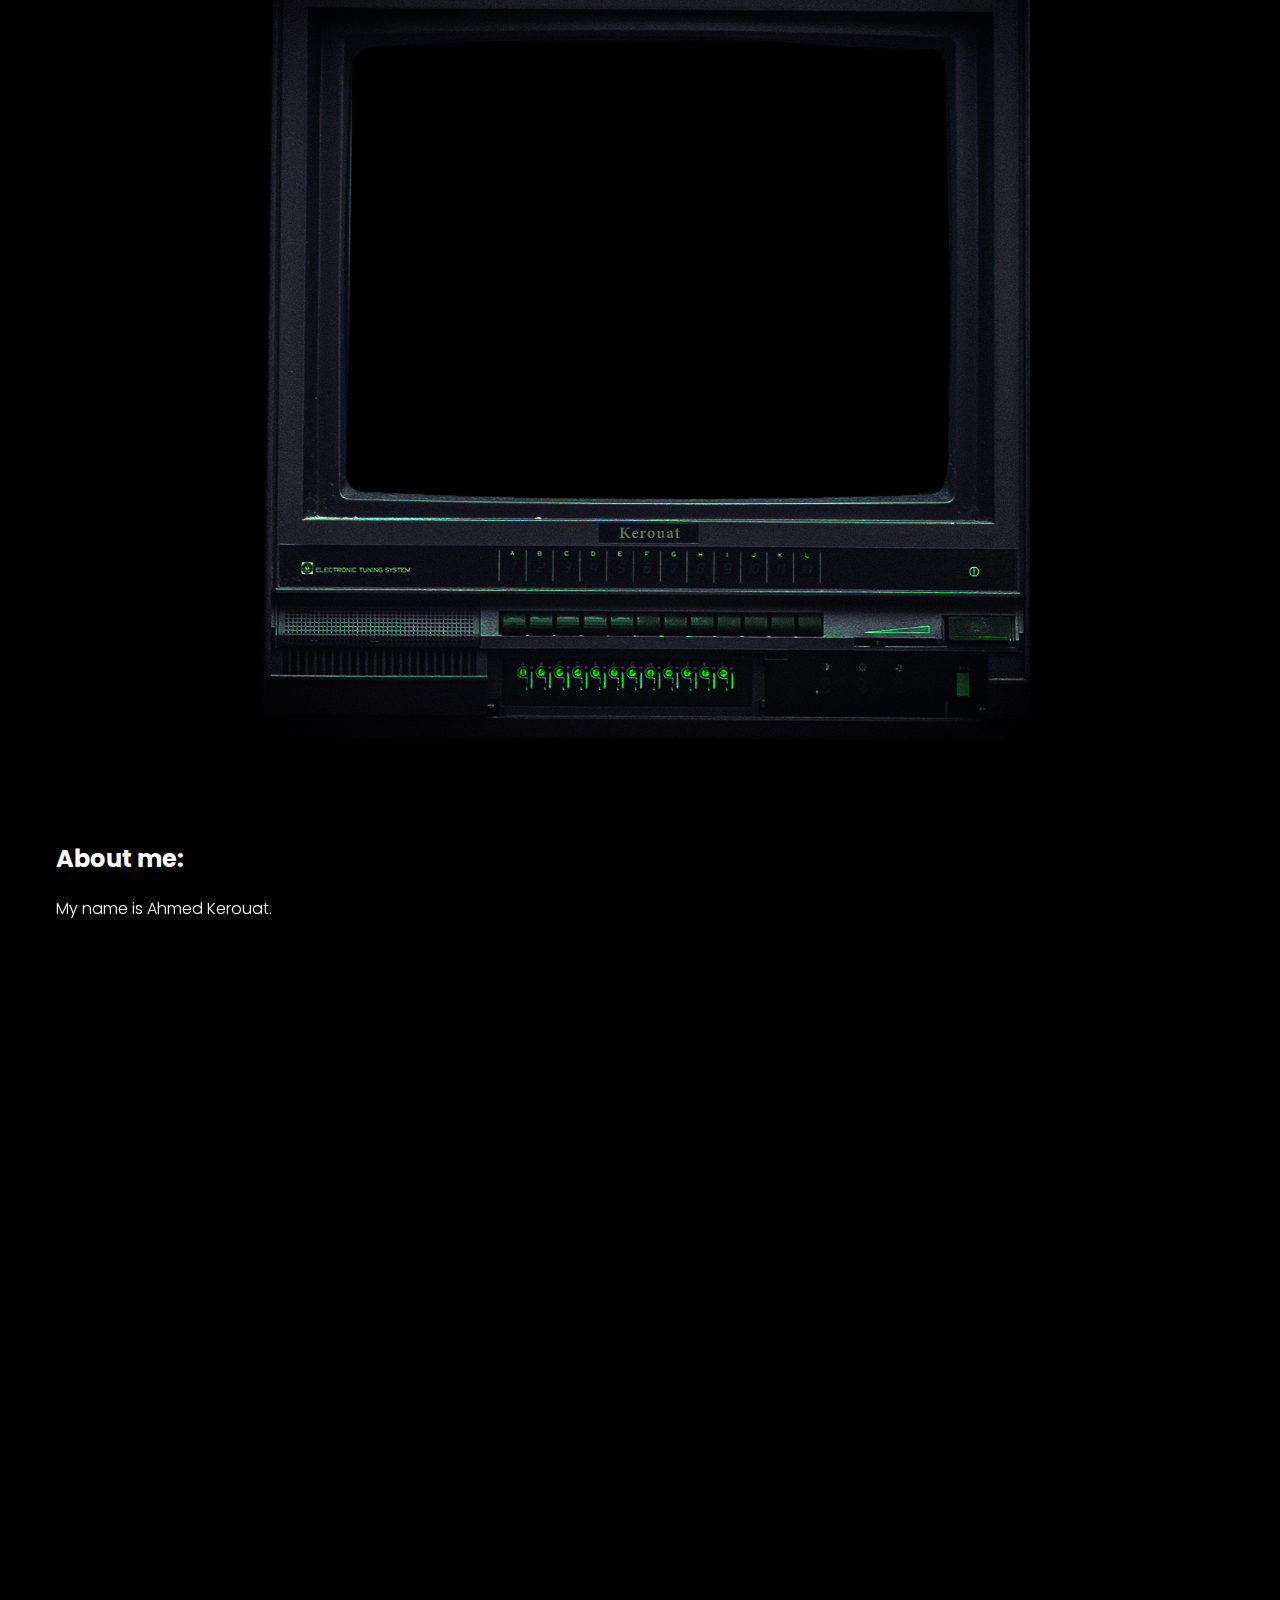
==== commit 8a166f2a: "add new artwork" ====
--- a/index.html
+++ b/index.html
@@ -276,6 +276,11 @@
           <div class="col-grid">
             <img
             class="hidden-effect"
+            src="imgs/artwork/33.jpg"
+            data-title="❝Prepare the Canon Event❞ (2024)"
+          />
+            <img
+            class="hidden-effect"
             src="imgs/artwork/0.jpg"
             data-title="❝Farewell, My Friend❞ (2023)"
           />
